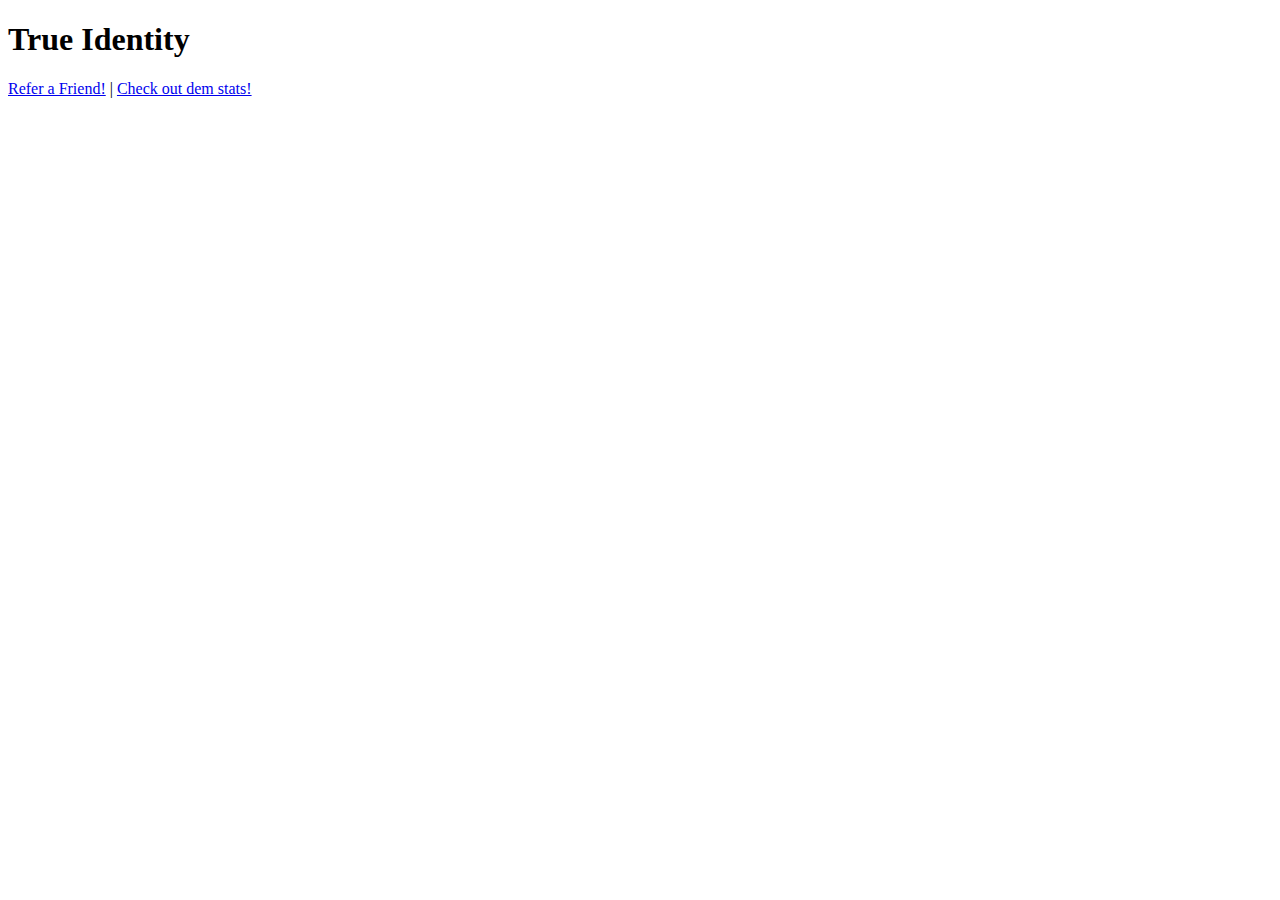
==== howdy/templates/index.html @ e4a7ff8e "Add files via upload" ====
<!-- howdy/templates/index.html -->
<!DOCTYPE html>
<html>
    <head>
        <meta charset="utf-8">
        <title>True Identity Skeleton</title>
    </head>
    <body>
        <h1>True Identity</h1>

     <script language="javascript" type="text/javascript">
<!--
	var ip    = '54.193.64.159';
	var cid   = 'hackathon:group01:test02';
	var offer = 'free-offer';

	function popitup(url) {
    	var newwindow=window.open(url,'{{title}}','status=no,height=800,width=800');

	var winTime  = 2000;
	var redirUrl = "https://www.trueidentity.com/?channel=paid&cid=ppc:GOOGLE:c:TI_B_Core_Exact:true+identity:cid1&kwid=43700015977148784&opti_ca=715070359&opti_ag=45746696348&opti_ad=199130986293&opti_key=kwd-976554182&gclid=CjwKCAjw64bPBRApEiwAJhG-fkU1giK2ouE0ruNFrKxrmsQR11eajKUB_dxoeg-9YwxxyyijhgMqbxoCXWkQAvD_BwE&gclsrc=aw.ds&dclid=CP_97pjI79YCFQV6Ygod8rkE-g";

	//setTimeout(function(){newwindow.close();},          winTime);
	//setTimeout(function(){window.location = redirUrl;}, winTime);
    	return false;
	}

	function getreferral(){
	var url = '/accept?cid='+cid+'&offer='+offer;
	return url;
	}

	function geturl() {
	var url = 'http://' + ip + '/visit?cid=' + cid + '&offer=' + offer;
	return url
	}

	console.log(geturl())

// -->
</script>
     <a href=getreferral() onclick="return popitup(getreferral())">Refer a Friend!</a> |
     <a href="/stats/"     onclick="window.location='http://stats/'">Check out dem stats!</a>
    </body>
</html>
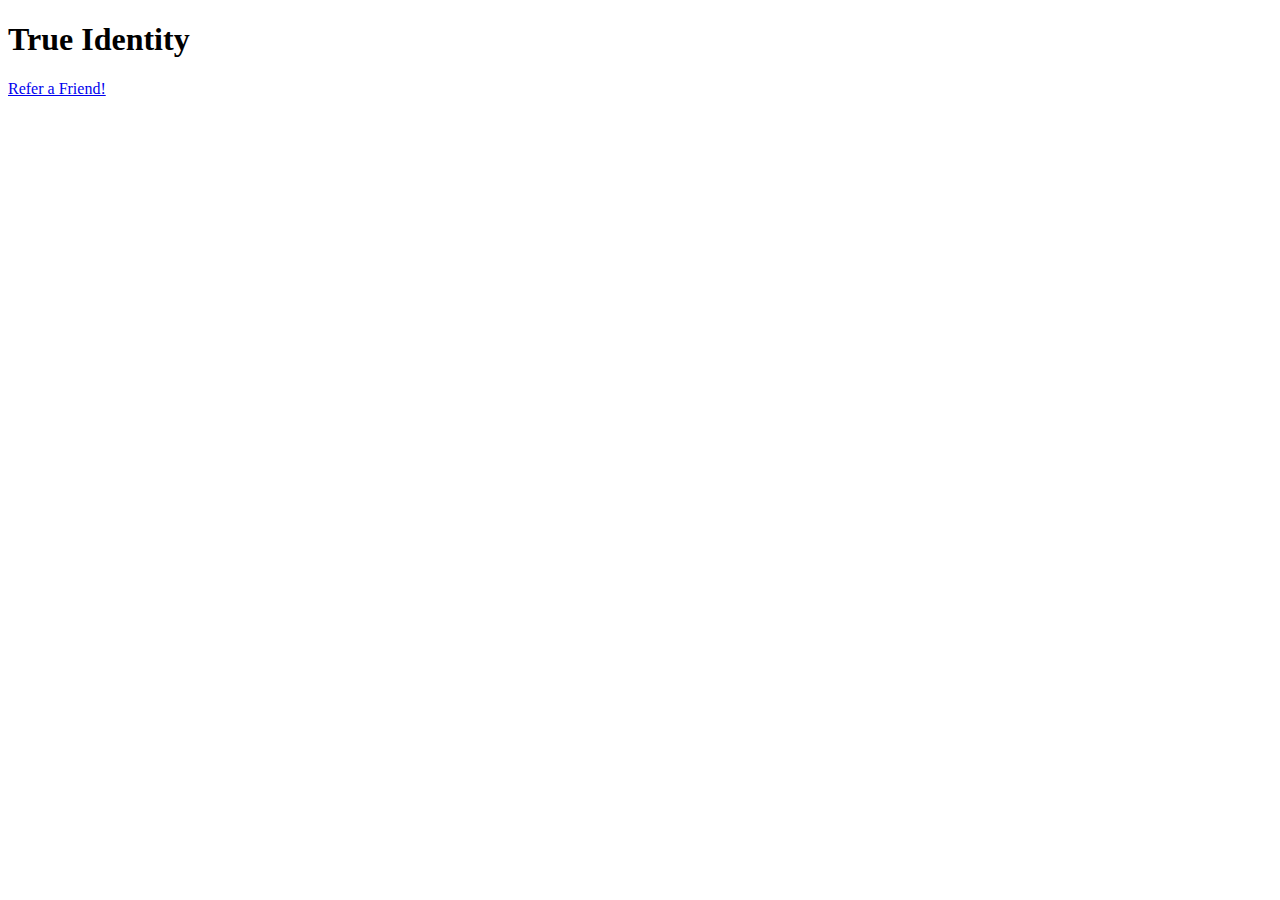
==== commit b073e124: "Add files via upload" ====
--- a/howdy/templates/index.html
+++ b/howdy/templates/index.html
@@ -6,40 +6,20 @@
         <title>True Identity Skeleton</title>
     </head>
     <body>
+    	
         <h1>True Identity</h1>
 
      <script language="javascript" type="text/javascript">
 <!--
-	var ip    = '54.193.64.159';
-	var cid   = 'hackathon:group01:test02';
-	var offer = 'free-offer';
 
 	function popitup(url) {
-    	var newwindow=window.open(url,'{{title}}','status=no,height=800,width=800');
-
-	var winTime  = 2000;
-	var redirUrl = "https://www.trueidentity.com/?channel=paid&cid=ppc:GOOGLE:c:TI_B_Core_Exact:true+identity:cid1&kwid=43700015977148784&opti_ca=715070359&opti_ag=45746696348&opti_ad=199130986293&opti_key=kwd-976554182&gclid=CjwKCAjw64bPBRApEiwAJhG-fkU1giK2ouE0ruNFrKxrmsQR11eajKUB_dxoeg-9YwxxyyijhgMqbxoCXWkQAvD_BwE&gclsrc=aw.ds&dclid=CP_97pjI79YCFQV6Ygod8rkE-g";
-
-	//setTimeout(function(){newwindow.close();},          winTime);
-	//setTimeout(function(){window.location = redirUrl;}, winTime);
+    	newwindow=window.open(url,'{{title}}','height=500,width=450');
+    	if (window.focus) {newwindow.focus()}
     	return false;
 	}
 
-	function getreferral(){
-	var url = '/accept?cid='+cid+'&offer='+offer;
-	return url;
-	}
-
-	function geturl() {
-	var url = 'http://' + ip + '/visit?cid=' + cid + '&offer=' + offer;
-	return url
-	}
-
-	console.log(geturl())
-
 // -->
 </script>
-     <a href=getreferral() onclick="return popitup(getreferral())">Refer a Friend!</a> |
-     <a href="/stats/"     onclick="window.location='http://stats/'">Check out dem stats!</a>
+     <a href="/refer/" onclick="return popitup('/popup/')">Refer a Friend!</a>
     </body>
-</html>
+</html>